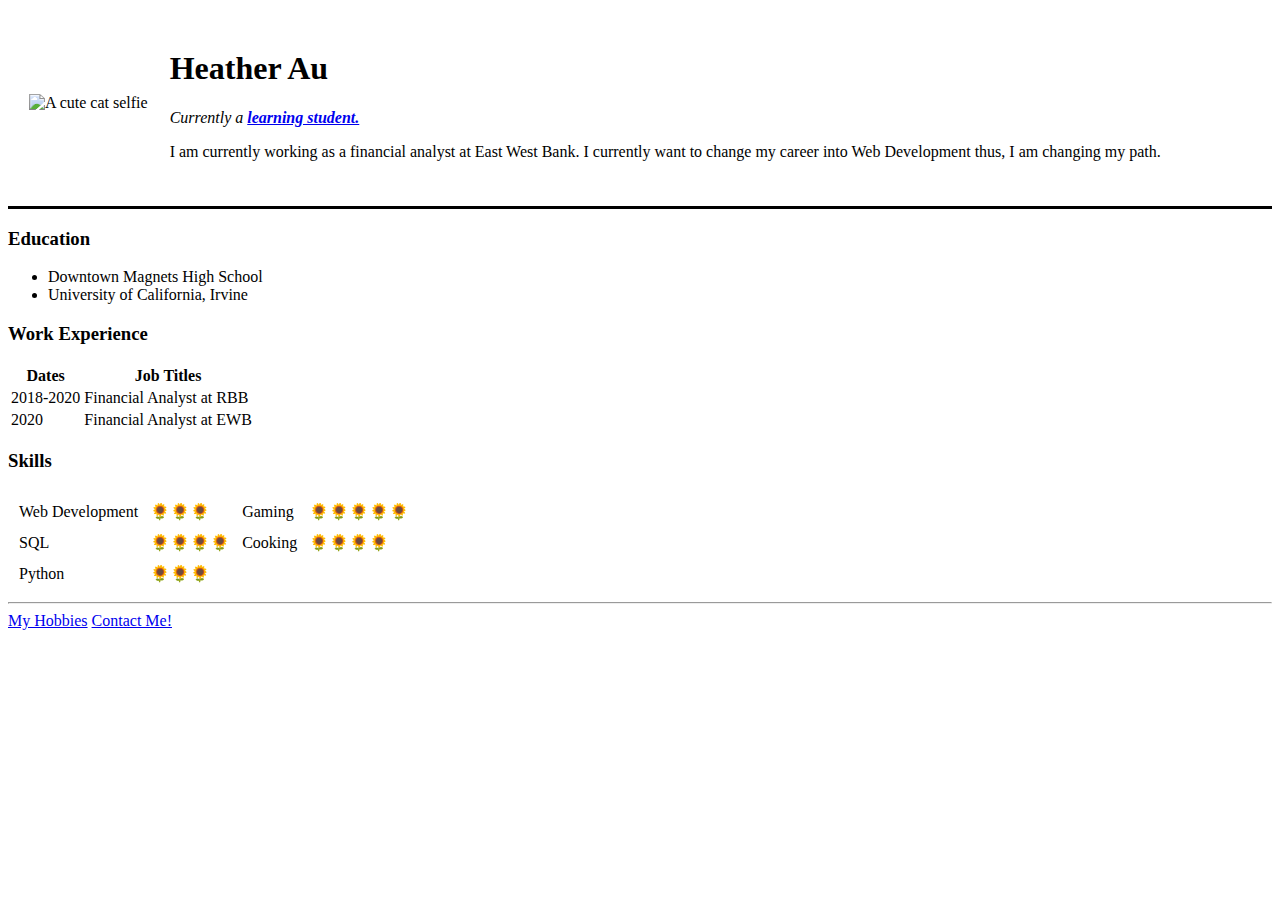
==== index.html @ 00d32445 "Add initial CV website files" ====
<!DOCTYPE html>
<html>
    <head>
        <meta charset="utf-8">
        <title>
        Heather's Page
        </title>
    </head>
    <body>
        <!--
            This section is to put the picture on the left and info on the right.
        -->
        <table cellspacing="20">
            <tr>
                <td><img src="https://i.pinimg.com/564x/4b/6f/ec/4b6fec352ad65acf6c1265201432dfa1.jpg" height=auto width=150px alt="A cute cat selfie"></td>
                <td><h1>Heather Au</h1>
                    <p><em>Currently a <strong><a href="#" target="_blank">learning student.</a></strong></em></p>
                    <p>I am currently working as a financial analyst at East West Bank. I currently want to change my career into Web Development thus, I am changing my path. </p></td>
            </tr>
        </table>
        <hr size="3" noshade color="black">
        <h3>Education</h3>
        <ul>
            <li>Downtown Magnets High School</li>
            <li>University of California, Irvine</li>
        </ul>
        <h3>Work Experience</h3>
        <table>
            <thead>
                <tr>
                    <th>Dates</th>
                    <th>Job Titles</th>
                </tr>
            </thead>
            <tbody>
                <tr>
                    <td>2018-2020</td>
                    <td>Financial Analyst at RBB</td>
                </tr>
            <tr>
                <td>2020</td>
                <td>Financial Analyst at EWB</td>
            </tr>
            </tbody>
        </table>
        <h3>Skills</h3>
        <table cellspacing="10">
            <tr>
                <td>Web Development</td>
                <td>🌻🌻🌻</td>
                <td>Gaming</td>
                <td>🌻🌻🌻🌻🌻</td>
            </tr>
            <tr>
                <td>SQL</td>
                <td>🌻🌻🌻🌻</td>
                <td>Cooking</td>
                <td>🌻🌻🌻🌻</td>
            </tr>
            <tr>
                <td>Python</td>
                <td>🌻🌻🌻</td>
            </tr>
        </table>
        <hr>
        <a href="hobbies.html" target="_blank">My Hobbies</a>
        <a href="contactme.html" target="_blank">Contact Me!</a>
    </body>
</html>
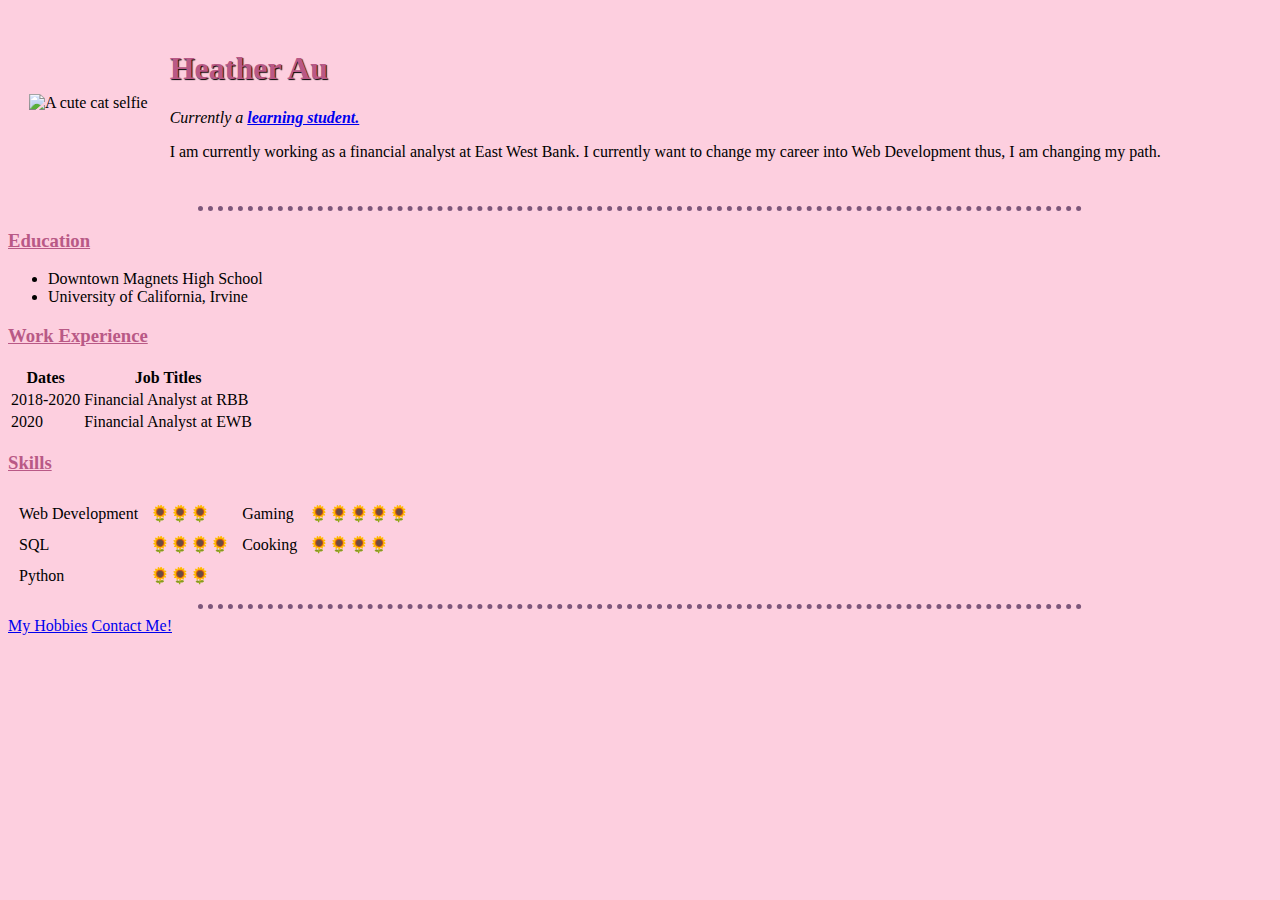
==== commit bbcacf29: "Added CSS stylesheet!" ====
--- a/index.html
+++ b/index.html
@@ -5,6 +5,7 @@
         <title>
         Heather's Page
         </title>
+        <link rel="stylesheet" href="css/styles.css">
     </head>
     <body>
         <!--
@@ -18,7 +19,7 @@
                     <p>I am currently working as a financial analyst at East West Bank. I currently want to change my career into Web Development thus, I am changing my path. </p></td>
             </tr>
         </table>
-        <hr size="3" noshade color="black">
+        <hr>
         <h3>Education</h3>
         <ul>
             <li>Downtown Magnets High School</li>
--- a/css/styles.css
+++ b/css/styles.css
@@ -0,0 +1,21 @@
+body {
+    background-color: #fdcfdf;
+}
+
+h1 {
+    color: #b95986;
+    text-shadow: 1px 1px 1px black;
+}
+
+h3 {
+    color: #b95986;
+    text-decoration: underline;
+}
+
+hr {
+    border-style: none;
+    border-top-style: dotted;
+    border-width: 5px;
+    border-color: rgb(124, 87, 122);
+    width: 70%;
+}